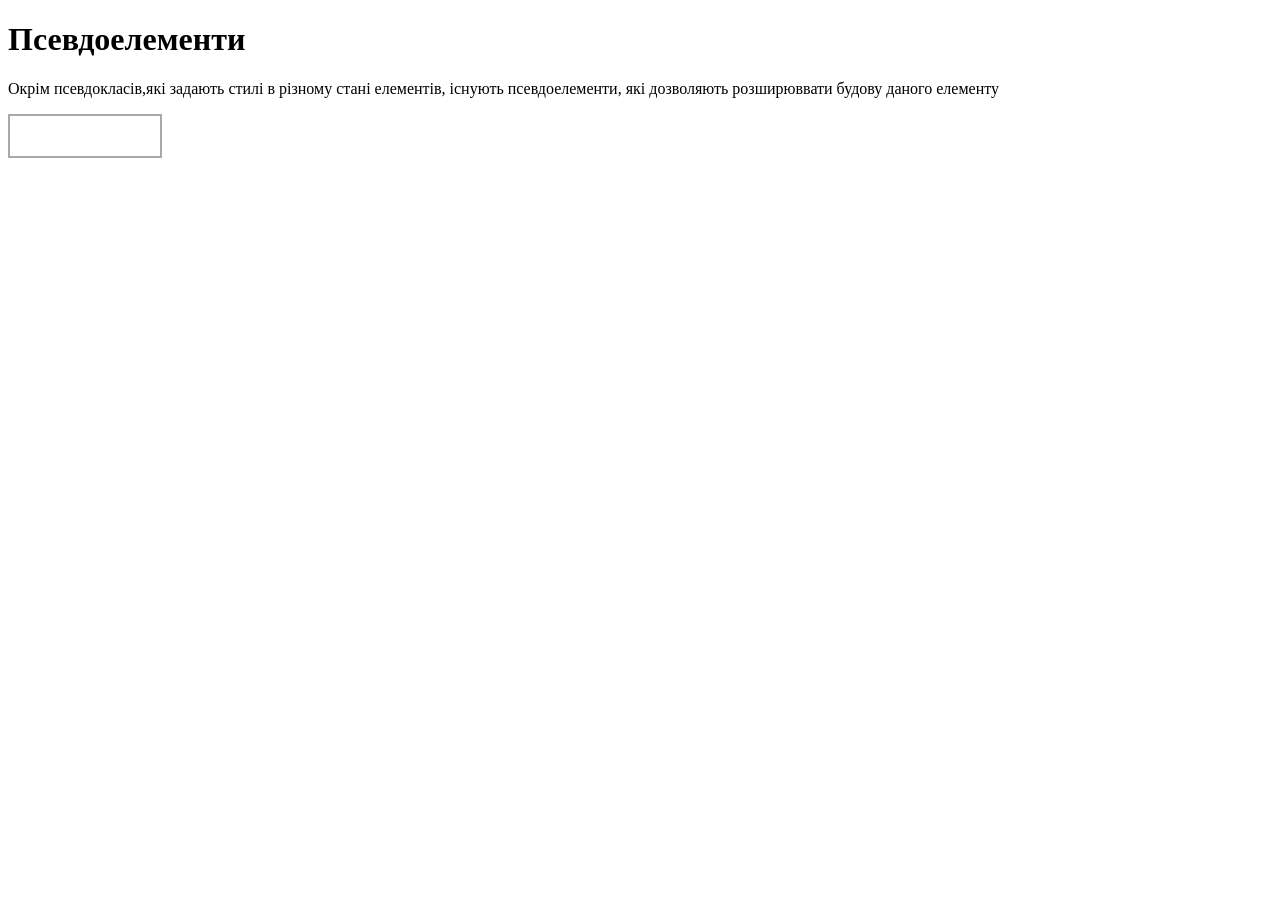
==== battery.html @ d8576cba "battery" ====
<!DOCTYPE html>
<html lang="en">
<head>
    <meta charset="UTF-8">
    <meta name="viewport" content="width=device-width, initial-scale=1.0">
    <title>Pseudo Elements</title>
    <style>
        .battery {
            border:2px solid darkgray;
            height: 40px;
            width: 150px;
   

        }
    </style>
</head>
<body>
    <h1>Псевдоелементи</h1>
    <p>
        Окрім псевдокласів,які задають стилі в різному стані елементів,
        існують псевдоелементи, які дозволяють розширюввати будову даного елементу 
    </p>
    <div class="battery"></div>
</body>
</html>
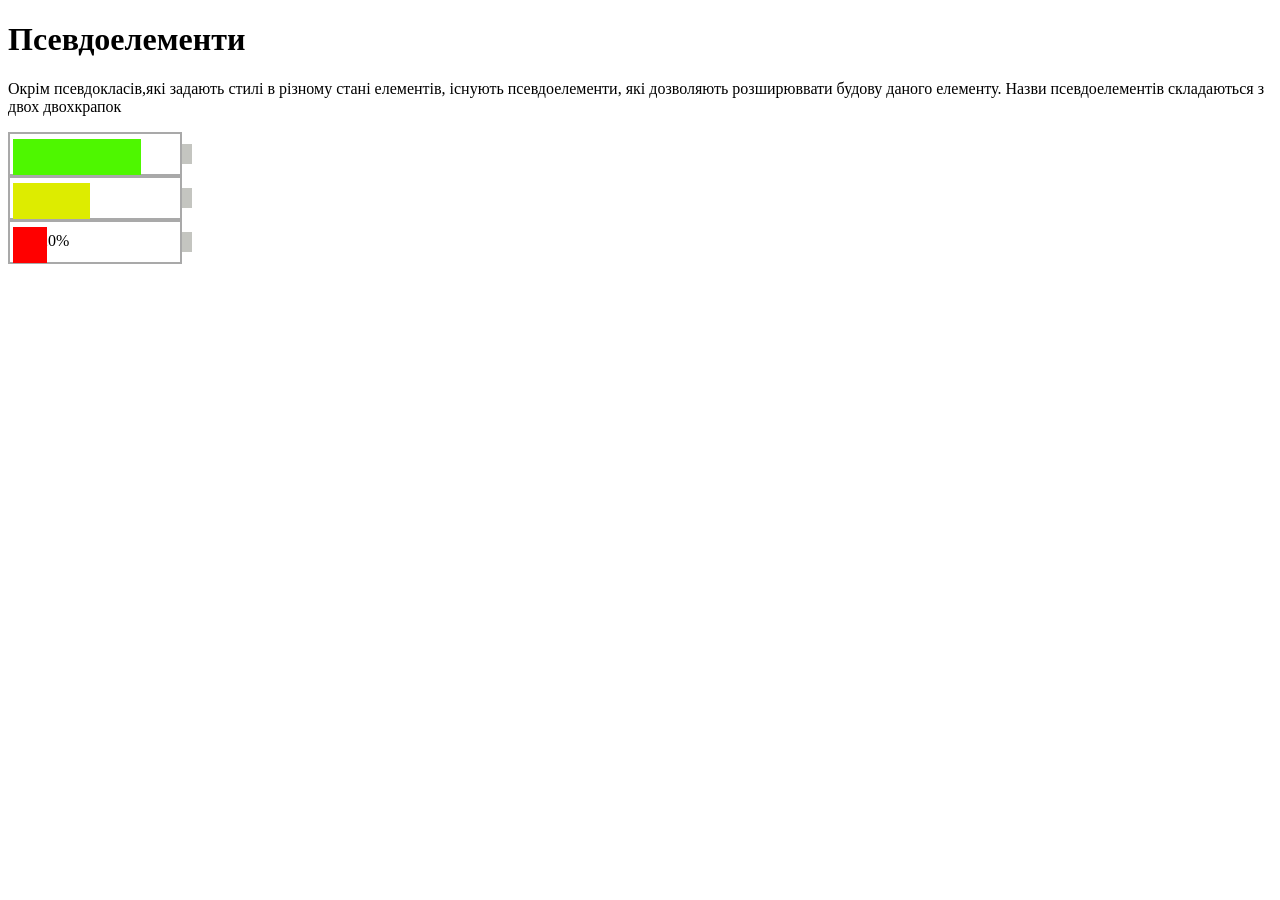
==== commit fde38cf9: "battery2" ====
--- a/battery.html
+++ b/battery.html
@@ -8,9 +8,60 @@
         .battery {
             border:2px solid darkgray;
             height: 40px;
+            position:relative; /*видносний елемент - від нбого буде відлік */
             width: 150px;
-   
-
+        }
+        .battery::after {
+            background-color: rgb(196, 197, 192);
+            content: "";
+            position: absolute; /* абсолютна позиція від наближчого позиціонованого предка */
+            height: 20px;
+            right: -12px;
+            top:10px;
+            width: 10px;
+        }
+        .battery::before {
+            background-color: rgb(22, 170, 255);
+            content:"";
+            display:block;
+            height:100%;
+            width: 70%;
+        }
+        .full::before, .middle::before, .empty::before{
+            content:"";
+            displae:block;
+            height:90%;
+            left:3px;
+            position:absolute;
+            top:5px;
+        }
+        
+        .full::before {
+            background-color: rgb(78, 247, 0);
+            width: 75%;
+        }
+        .middle::before {
+            background-color: rgb(221, 236, 0);
+            width: 45%;
+                }
+        .empty::before {
+            background-color: red;
+            width:20%;
+        }
+        .full {
+            height:20px;
+            padding: 10px 30px;
+            width: 110px;
+        }
+        .middle {
+            height: 20px;
+            padding: 10px 30px;
+            width: 110px;
+        }
+        .empty {
+            height: 20px;
+            padding: 10px 30px;
+            width: 110px;
         }
     </style>
 </head>
@@ -18,8 +69,11 @@
     <h1>Псевдоелементи</h1>
     <p>
         Окрім псевдокласів,які задають стилі в різному стані елементів,
-        існують псевдоелементи, які дозволяють розширюввати будову даного елементу 
+        існують псевдоелементи, які дозволяють розширюввати будову даного елементу. 
+        Назви псевдоелементів складаються з двох двохкрапок
     </p>
-    <div class="battery"></div>
+    <div class="battery full">75%</div>
+    <div class="battery middle">45%</div>
+    <div class="battery empty">20%</div>
 </body>
 </html>
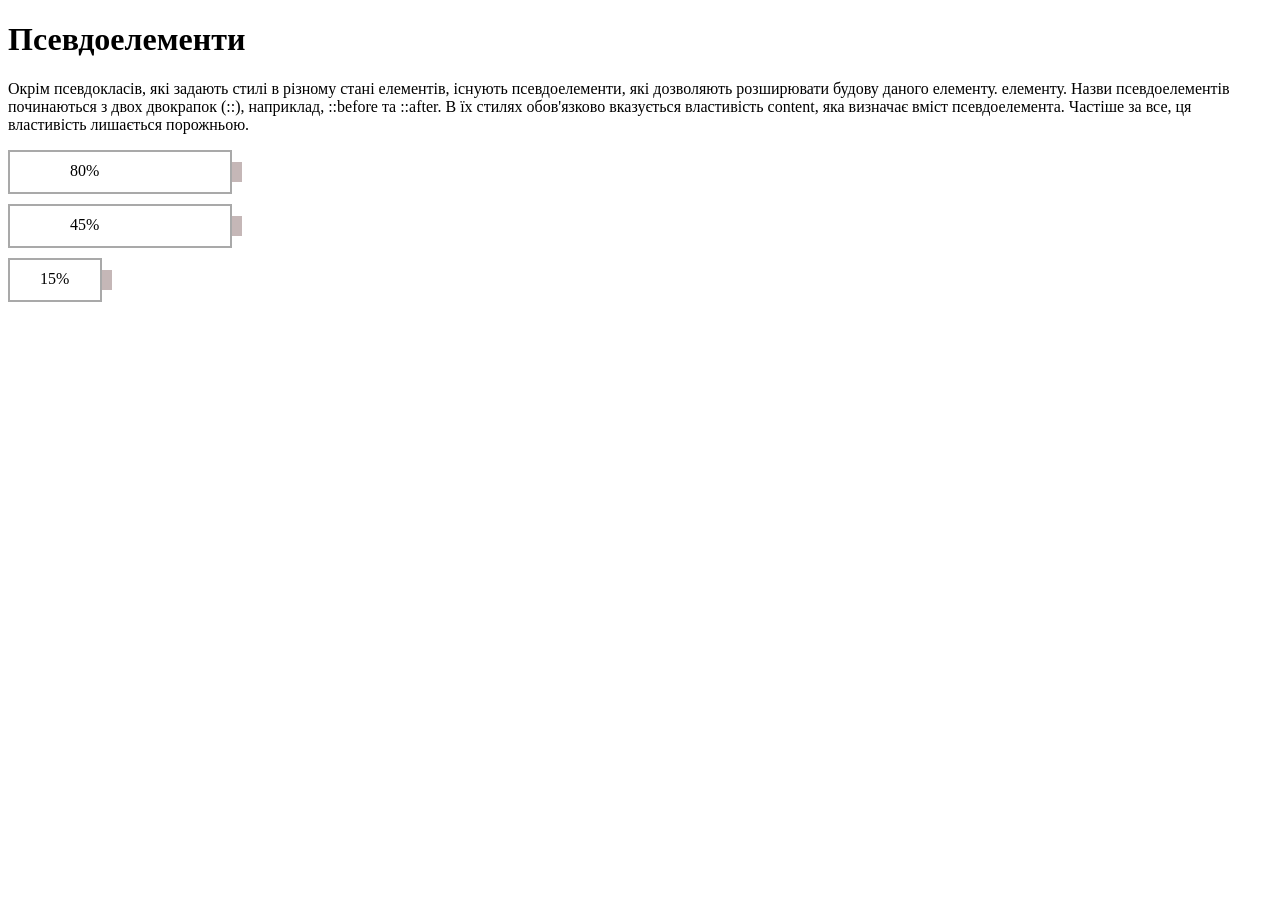
==== commit 8c562f39: "flex&battery" ====
--- a/battery.html
+++ b/battery.html
@@ -3,77 +3,75 @@
 <head>
     <meta charset="UTF-8">
     <meta name="viewport" content="width=device-width, initial-scale=1.0">
-    <title>Pseudo Elements</title>
-    <style>
+    <title>Document</title>
+       <style>
         .battery {
             border:2px solid darkgray;
             height: 40px;
             position:relative; /*видносний елемент - від нбого буде відлік */
             width: 150px;
+            margin-top: 10px;
+            position: relative;  /* відносний елемент - від нього буде відлік */
         }
         .battery::after {
-            background-color: rgb(196, 197, 192);
+            background-color: rgb(197, 183, 183);
             content: "";
-            position: absolute; /* абсолютна позиція від наближчого позиціонованого предка */
+            position: absolute;  /* абсолютна позиція від найближчого позиціонованого предка */
             height: 20px;
             right: -12px;
-            top:10px;
+            top: 10px;
             width: 10px;
+        }        
+        .full::before, .middle::before::before, .empty::before {
+        content:"";
+        display:block;
+        height:90%;
+        left:3px;
+        position: absolute;
+         top: 5%;
+         z-index: -1;
         }
-        .battery::before {
-            background-color: rgb(22, 170, 255);
-            content:"";
-            display:block;
-            height:100%;
-            width: 70%;
+        .full::before {
+            background-color: lightgreen;
+            width: 75%;
+        }         
+        .middle::before {
+            background-color: gold;
+            width: 45%;
         }
-        .full::before, .middle::before, .empty::before{
-            content:"";
-            displae:block;
-            height:90%;
-            left:3px;
-            position:absolute;
-            top:5px;
-        }
-        
-        .full::before {
-            background-color: rgb(78, 247, 0);
-            width: 75%;
-        }
-        .middle::before {
-            background-color: rgb(221, 236, 0);
-            width: 45%;
-                }
         .empty::before {
-            background-color: red;
-            width:20%;
+        background-color: red;
+        width: 20%;
         }
         .full {
-            height:20px;
-            padding: 10px 30px;
-            width: 110px;
+            height: 20px;
+            padding: 10px 60px;
+            width: 100px;
         }
         .middle {
             height: 20px;
             padding: 10px 30px;
-            width: 110px;
+            width: 50px;
         }
         .empty {
             height: 20px;
             padding: 10px 30px;
-            width: 110px;
+            width: 30px;
         }
     </style>
 </head>
-<body>
-    <h1>Псевдоелементи</h1>
+ <h1>Псевдоелементи</h1>
     <p>
-        Окрім псевдокласів,які задають стилі в різному стані елементів,
-        існують псевдоелементи, які дозволяють розширюввати будову даного елементу. 
-        Назви псевдоелементів складаються з двох двохкрапок
+        Окрім псевдокласів, які задають стилі в різному стані елементів,
+        існують псевдоелементи, які дозволяють розширювати будову даного
+        елементу. 
+        елементу. Назви псевдоелементів починаються з двох двокрапок (::), 
+        наприклад, ::before та ::after.  В їх стилях обов'язково 
+        вказується властивість content, яка визначає вміст псевдоелемента.
+        Частіше за все, ця властивість лишається порожньою. 
     </p>
-    <div class="battery full">75%</div>
-    <div class="battery middle">45%</div>
-    <div class="battery empty">20%</div>
+    <div class="battery full">80%</div>
+    <div class="battery full">45%</div>
+    <div class="battery empty">15%</div>
 </body>
 </html>
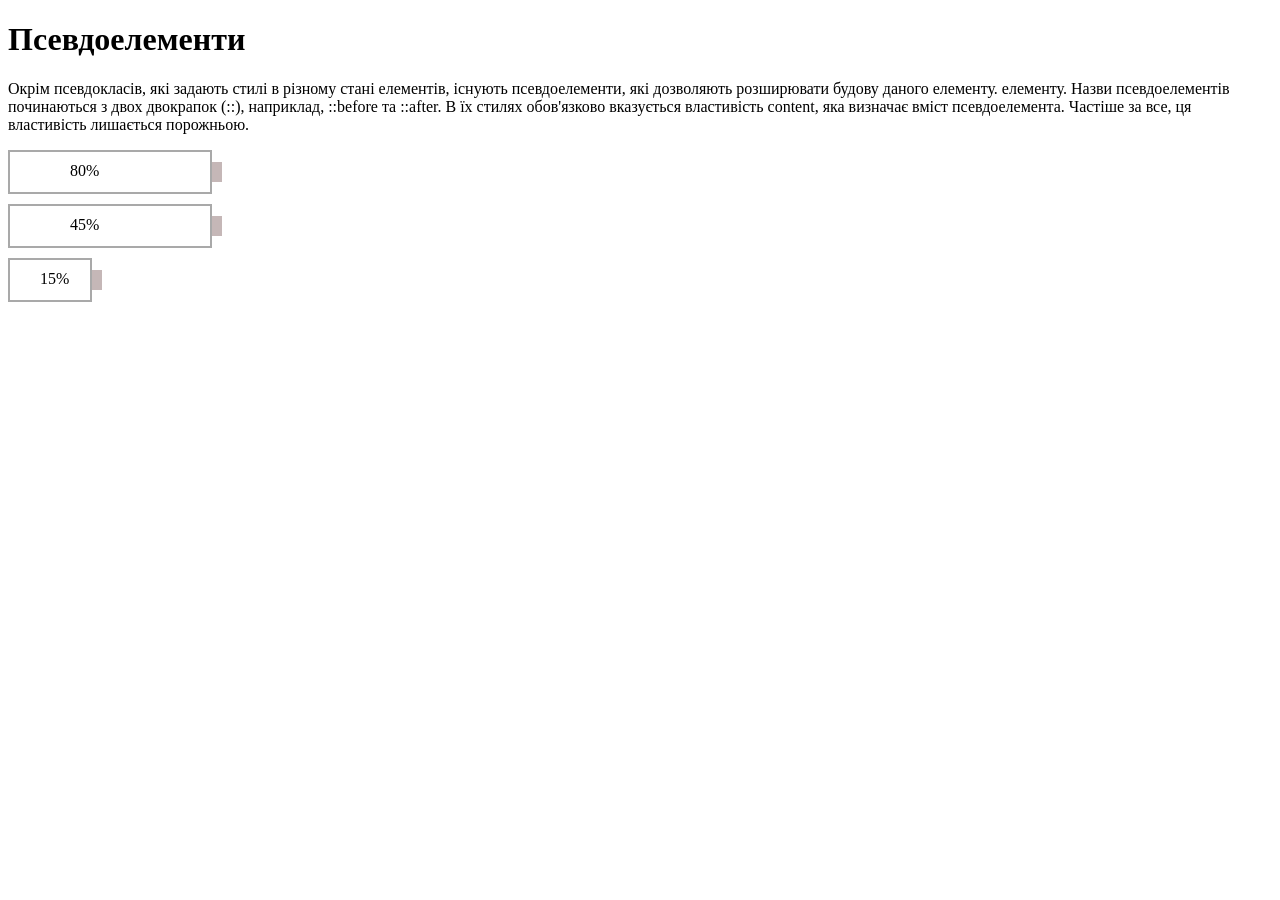
==== commit a1ae29f5: "update" ====
--- a/battery.html
+++ b/battery.html
@@ -46,17 +46,17 @@
         .full {
             height: 20px;
             padding: 10px 60px;
-            width: 100px;
+            width: 80px;
         }
         .middle {
             height: 20px;
             padding: 10px 30px;
-            width: 50px;
+            width: 40px;
         }
         .empty {
             height: 20px;
             padding: 10px 30px;
-            width: 30px;
+            width: 20px;
         }
     </style>
 </head>
